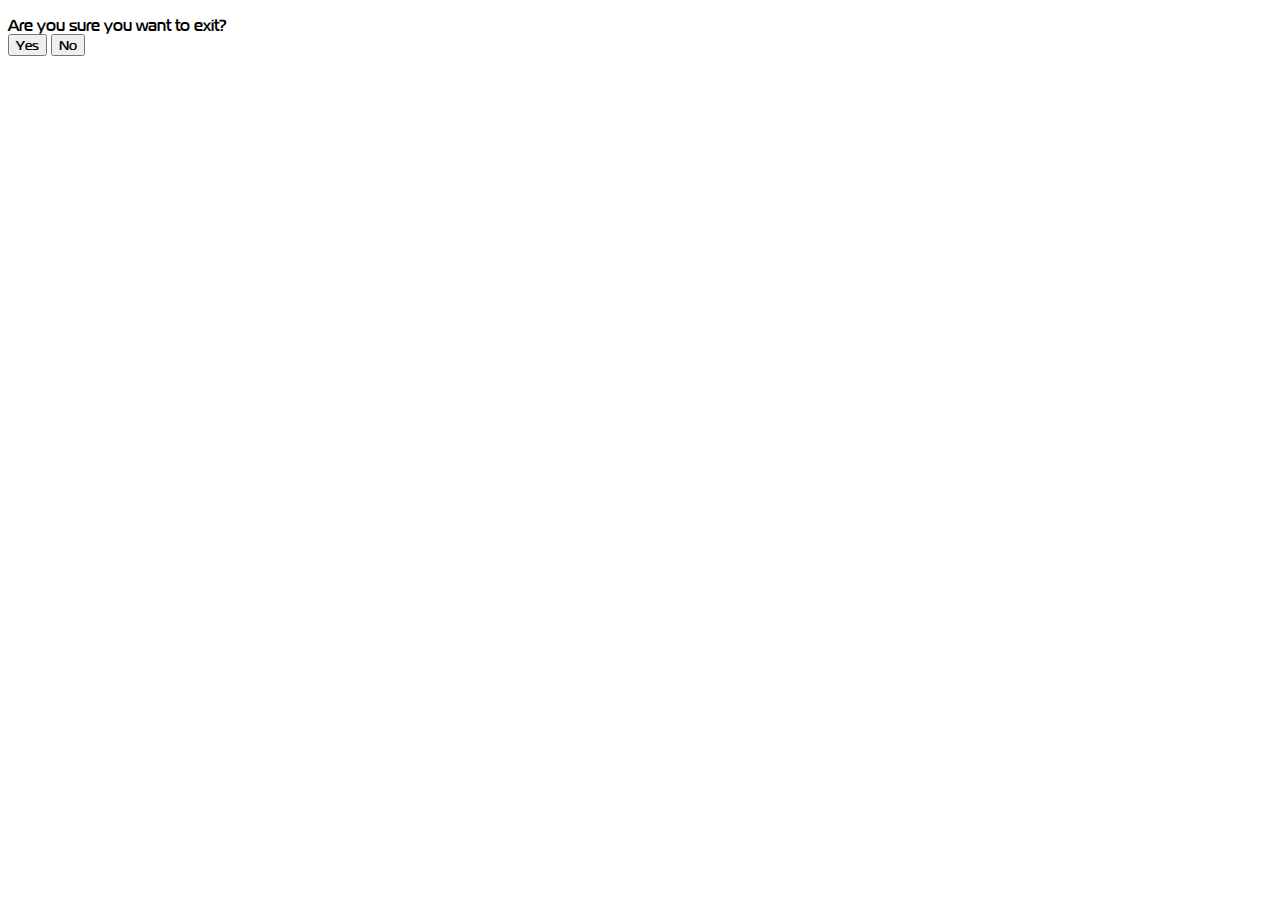
==== exit.html @ 84aca797 "Started adding a new exit prompt window. It's not finished yet..." ====
<!DOCTYPE html>
<html>
    <head>
        <meta content="text/html; charset=utf-8" http-equiv="Content-Type">
        <link rel="stylesheet" href="/assets/css/stylesheet.css" />
        <title>Robocraft</title>
    </head>

    <body>
        <p id="tipsText" class="whiteBackground">
        Are you sure you want to exit?
        <br>
        <button type="button" onClick="exitYes" class="button">Yes</button>
        <button type="button" onClick="exitNo" class="button">No</button>
        </p>
        <script src = "/script/exit.js"></script>
    </body>
</html>
---- assets/css/stylesheet.css ----
/* Generated by Font Squirrel (http://www.fontsquirrel.com) on September 2, 2015 */

@font-face {
    font-family: 'magistralcregular';
    src: url('/assets/fonts/magistral/magistralbold-webfont.eot');
    src: url('/assets/fonts/magistral/magistralbold-webfont.eot?#iefix') format('embedded-opentype'),
         url('/assets/fonts/magistral/magistralbold-webfont.woff2') format('woff2'),
         url('/assets/fonts/magistral/magistralbold-webfont.woff') format('woff'),
         url('/assets/fonts/magistral/magistralbold-webfont.ttf') format('truetype'),
         url('/assets/fonts/magistral/magistralbold-webfont.svg#magistralcregular') format('svg');
    font-weight: normal;
    font-style: normal;

}

body {
    font-family:'magistralcregular';
}

.button {
    font-family:'magistralcregular';
}

.semiTransparent {
    opacity: .9;
}
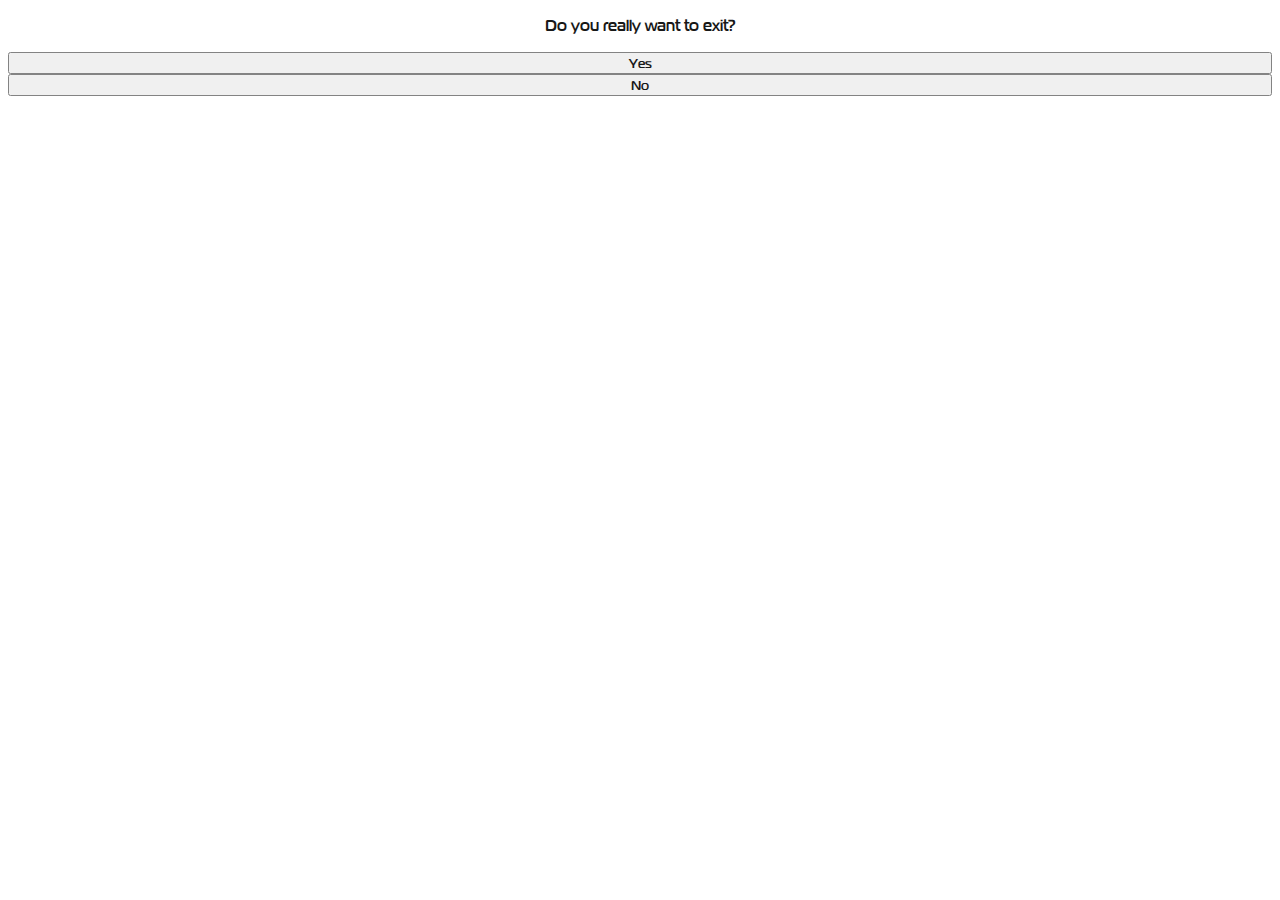
==== commit fb4935cf: "*Whew!* The ExitWindow is finally done!" ====
--- a/exit.html
+++ b/exit.html
@@ -7,12 +7,14 @@
     </head>
 
     <body>
-        <p id="tipsText" class="whiteBackground">
-        Are you sure you want to exit?
-        <br>
-        <button type="button" onClick="exitYes" class="button">Yes</button>
-        <button type="button" onClick="exitNo" class="button">No</button>
-        </p>
-        <script src = "/script/exit.js"></script>
+        <div class = "semiTrans centreText whiteBackground">
+            <p id="tipsText" class="whiteBackground">
+            Do you really want to exit?
+            <br> <br>
+            <button type="button" id="exitYes" class="fullWidth button">Yes</button>
+            <button type="button" id="exitNo" class="fullWidth button">No</button>
+            </p>
+        </div>
+        <script src = "script/exit.js"></script>
     </body>
-</html>+</html>
--- a/assets/css/stylesheet.css
+++ b/assets/css/stylesheet.css
@@ -21,6 +21,23 @@
     font-family:'magistralcregular';
 }
 
+.button.fullWidth {
+    display: block;
+    width: 100%;
+}
+
+.whiteBackground {
+    background-color: #FFFFFF;
+}
+
+.whiteBackground.semiTrans {
+    opacity: .9;
+}
+
+.whiteBackground.centreText {
+    text-align: center;
+}
+
 .semiTransparent {
     opacity: .9;
 }
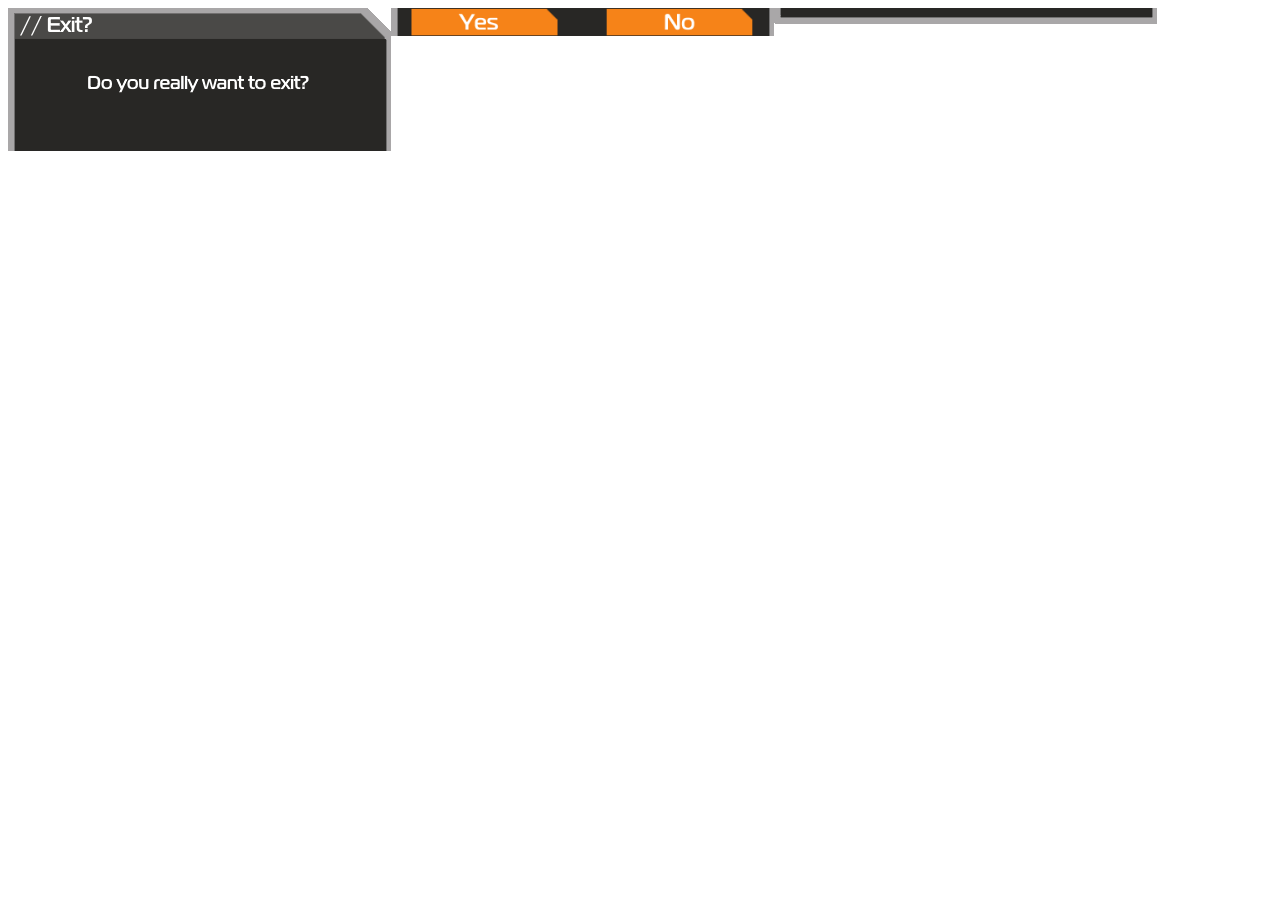
==== commit f39e3bc8: "Big commit, changing the UI to look more "at home" in-game." ====
--- a/exit.html
+++ b/exit.html
@@ -7,13 +7,14 @@
     </head>
 
     <body>
-        <div class = "semiTrans centreText whiteBackground">
-            <p id="tipsText" class="whiteBackground">
-            Do you really want to exit?
-            <br> <br>
-            <button type="button" id="exitYes" class="fullWidth button">Yes</button>
-            <button type="button" id="exitNo" class="fullWidth button">No</button>
-            </p>
+        <div>
+            <img src="assets/images/windows/exit/1.png" class="noSpacing"/>
+            <img src="assets/images/windows/exit/2.png" class="noSpacing"/>
+            <img src="assets/images/windows/exit/3.png" class="noSpacing" id="exitYes"/>
+            <img src="assets/images/windows/exit/4.png" class="noSpacing"/>
+            <img src="assets/images/windows/exit/5.png" class="noSpacing" id="exitNo"/>
+            <img src="assets/images/windows/exit/6.png" class="noSpacing"/>
+            <img src="assets/images/windows/exit/7.png" class="noSpacing"/>
         </div>
         <script src = "script/exit.js"></script>
     </body>
--- a/assets/css/stylesheet.css
+++ b/assets/css/stylesheet.css
@@ -17,25 +17,17 @@
     font-family:'magistralcregular';
 }
 
+br {
+   display: block;
+   margin: 0px 0;
+}
+
 .button {
     font-family:'magistralcregular';
 }
 
-.button.fullWidth {
-    display: block;
-    width: 100%;
-}
-
-.whiteBackground {
-    background-color: #FFFFFF;
-}
-
-.whiteBackground.semiTrans {
-    opacity: .9;
-}
-
-.whiteBackground.centreText {
-    text-align: center;
+.noSpacing {
+    float: left;
 }
 
 .semiTransparent {
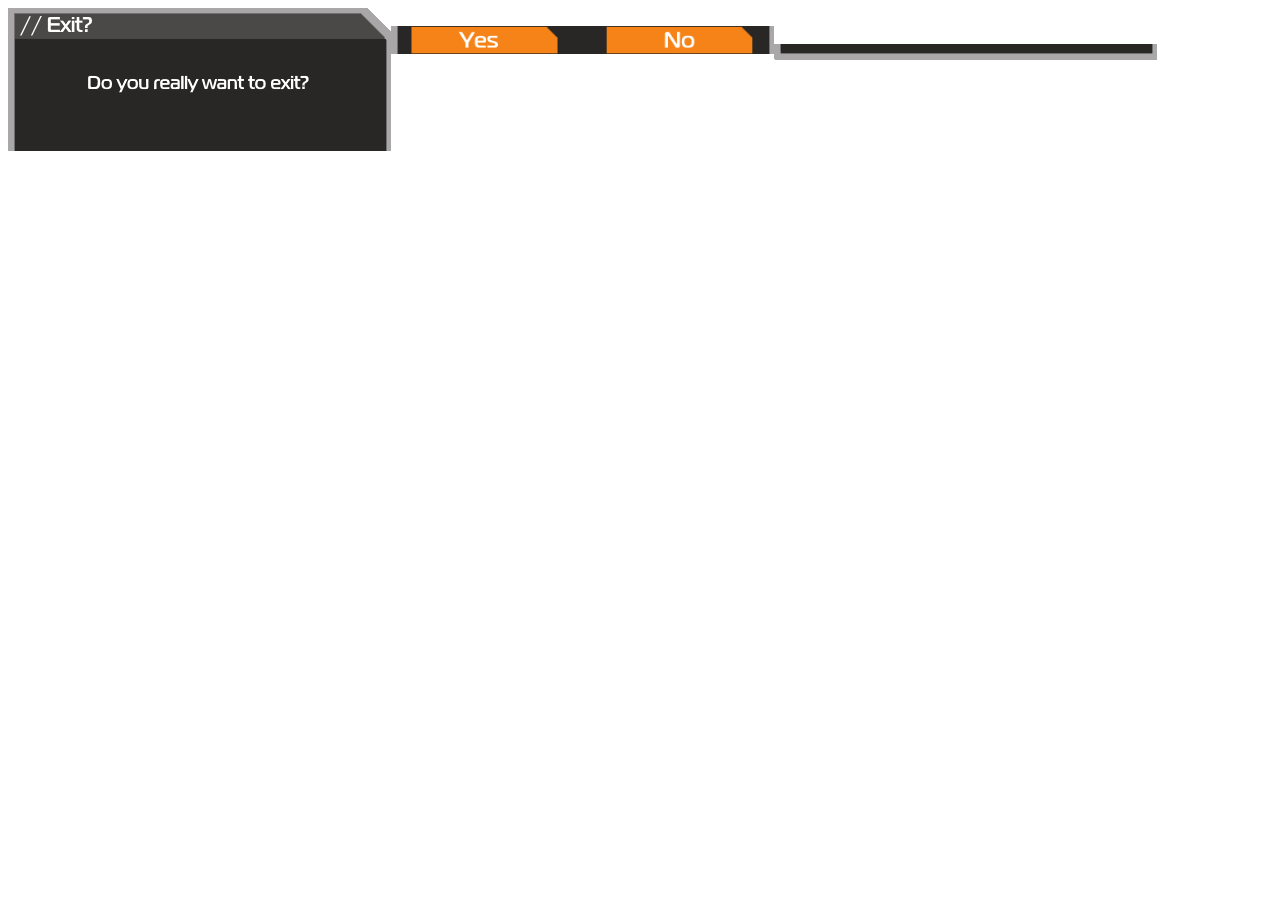
==== commit 6261a783: "A pretty small commit, testing git on a new computer." ====
--- a/exit.html
+++ b/exit.html
@@ -9,11 +9,13 @@
     <body>
         <div>
             <img src="assets/images/windows/exit/1.png" class="noSpacing"/>
+            <br>
             <img src="assets/images/windows/exit/2.png" class="noSpacing"/>
             <img src="assets/images/windows/exit/3.png" class="noSpacing" id="exitYes"/>
             <img src="assets/images/windows/exit/4.png" class="noSpacing"/>
             <img src="assets/images/windows/exit/5.png" class="noSpacing" id="exitNo"/>
             <img src="assets/images/windows/exit/6.png" class="noSpacing"/>
+            <br>
             <img src="assets/images/windows/exit/7.png" class="noSpacing"/>
         </div>
         <script src = "script/exit.js"></script>
